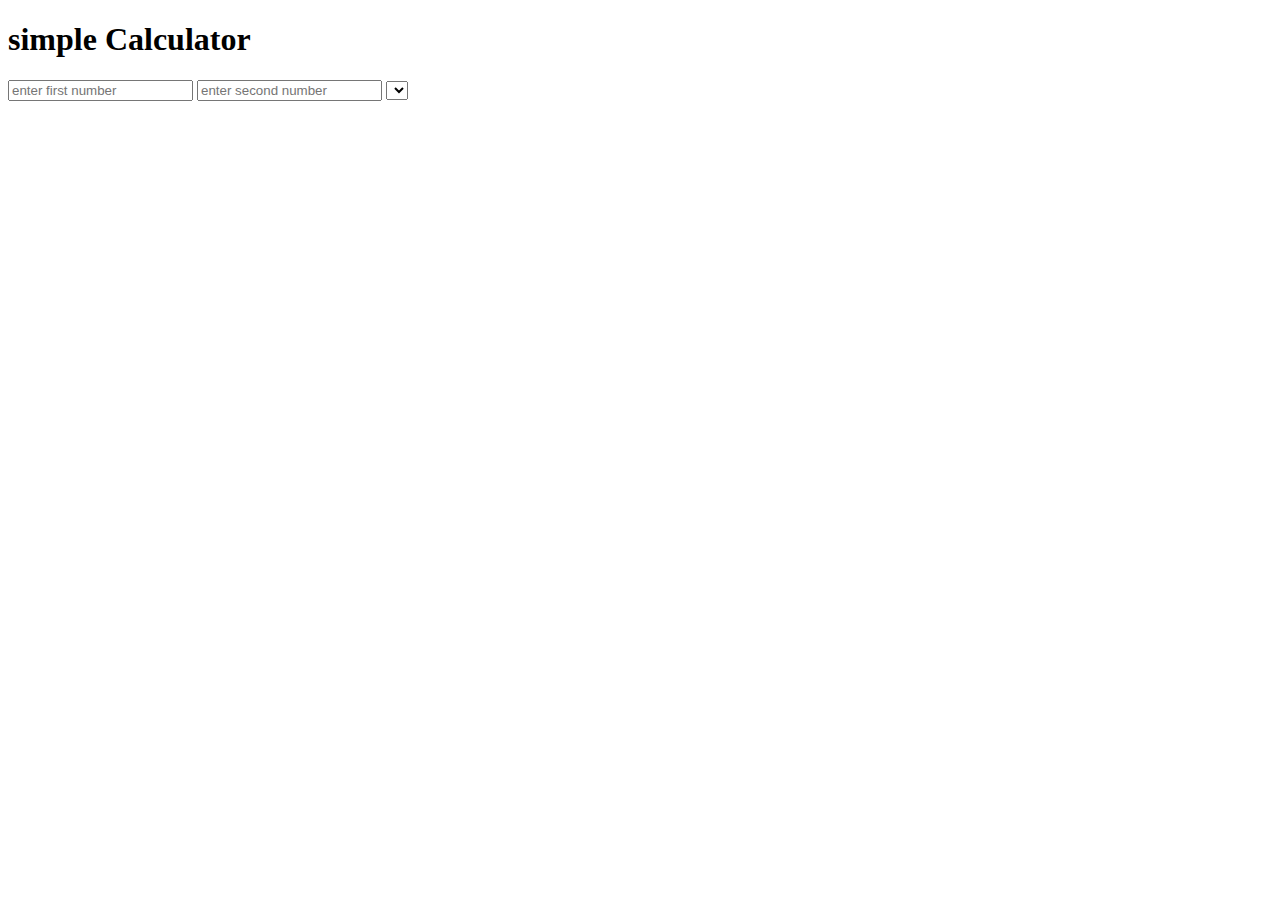
==== index.html @ 16154fdd "13-08-2024" ====
<!DOCTYPE html>
<html lang="en">
<head>
    <meta charset="UTF-8">
    <meta name="viewport" content="width=device-width, initial-scale=1.0">
    <title>Document</title>
</head>
<body>
    <h1>simple Calculator</h1>
    <input type="number" id="num1" placeholder="enter first number">
    <input type="number" id="num2" placeholder="enter second number">
    <select id =
</body>
</html>
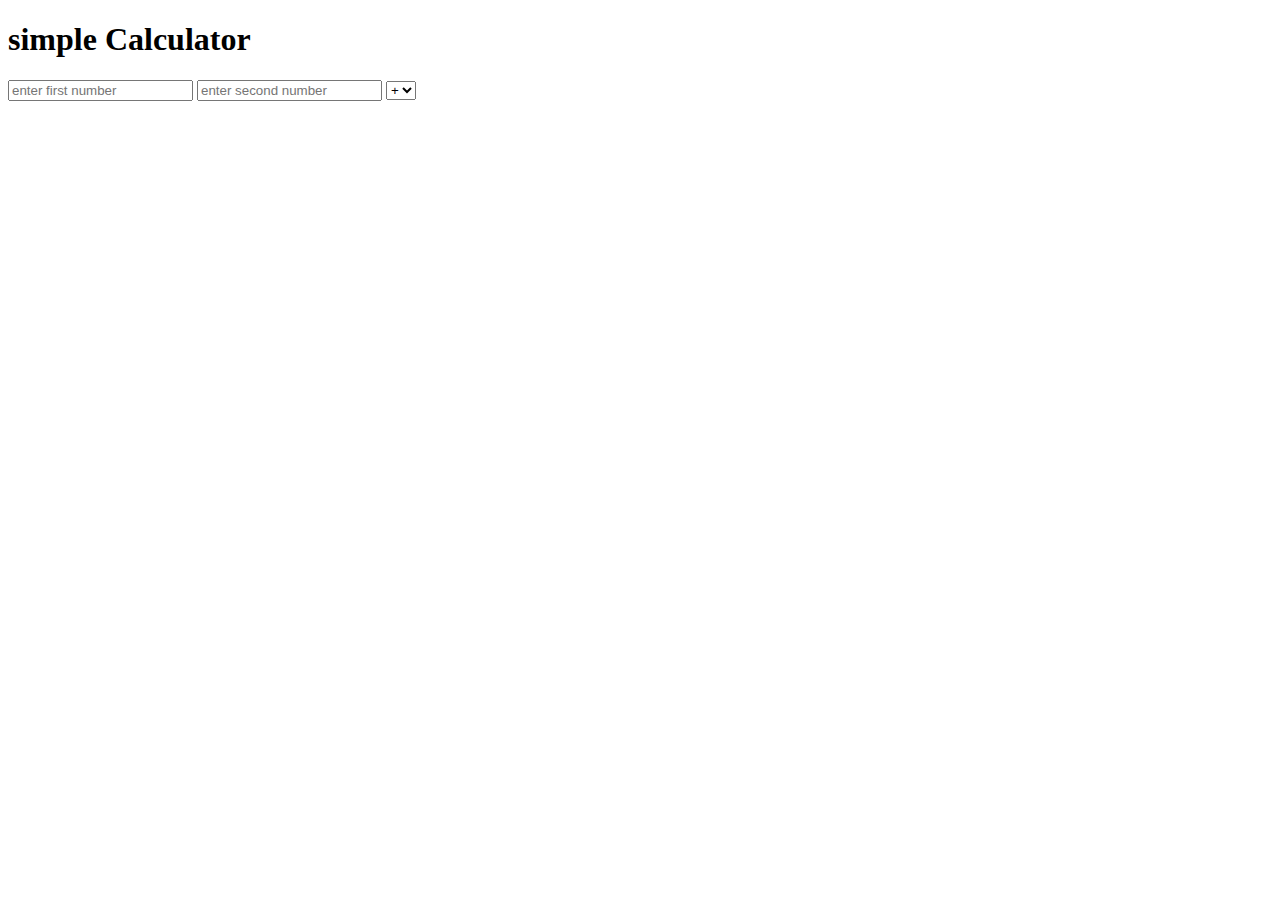
==== commit 9edd647d: "27-08-24" ====
--- a/index.html
+++ b/index.html
@@ -9,6 +9,16 @@
     <h1>simple Calculator</h1>
     <input type="number" id="num1" placeholder="enter first number">
     <input type="number" id="num2" placeholder="enter second number">
-    <select id =
+    <select id = "opertor">
+        <option value="add">+</option>
+        <option value="subtract">-</option>
+        <option value="multiply">*</option>
+        <option value="divide">/</option>
+        <button onclick="calculate()">Calculate</button>
+    <p id="result"></p></div>
+
+    </select>
+    <script src="script.js">
+</script >
 </body>
 </html>